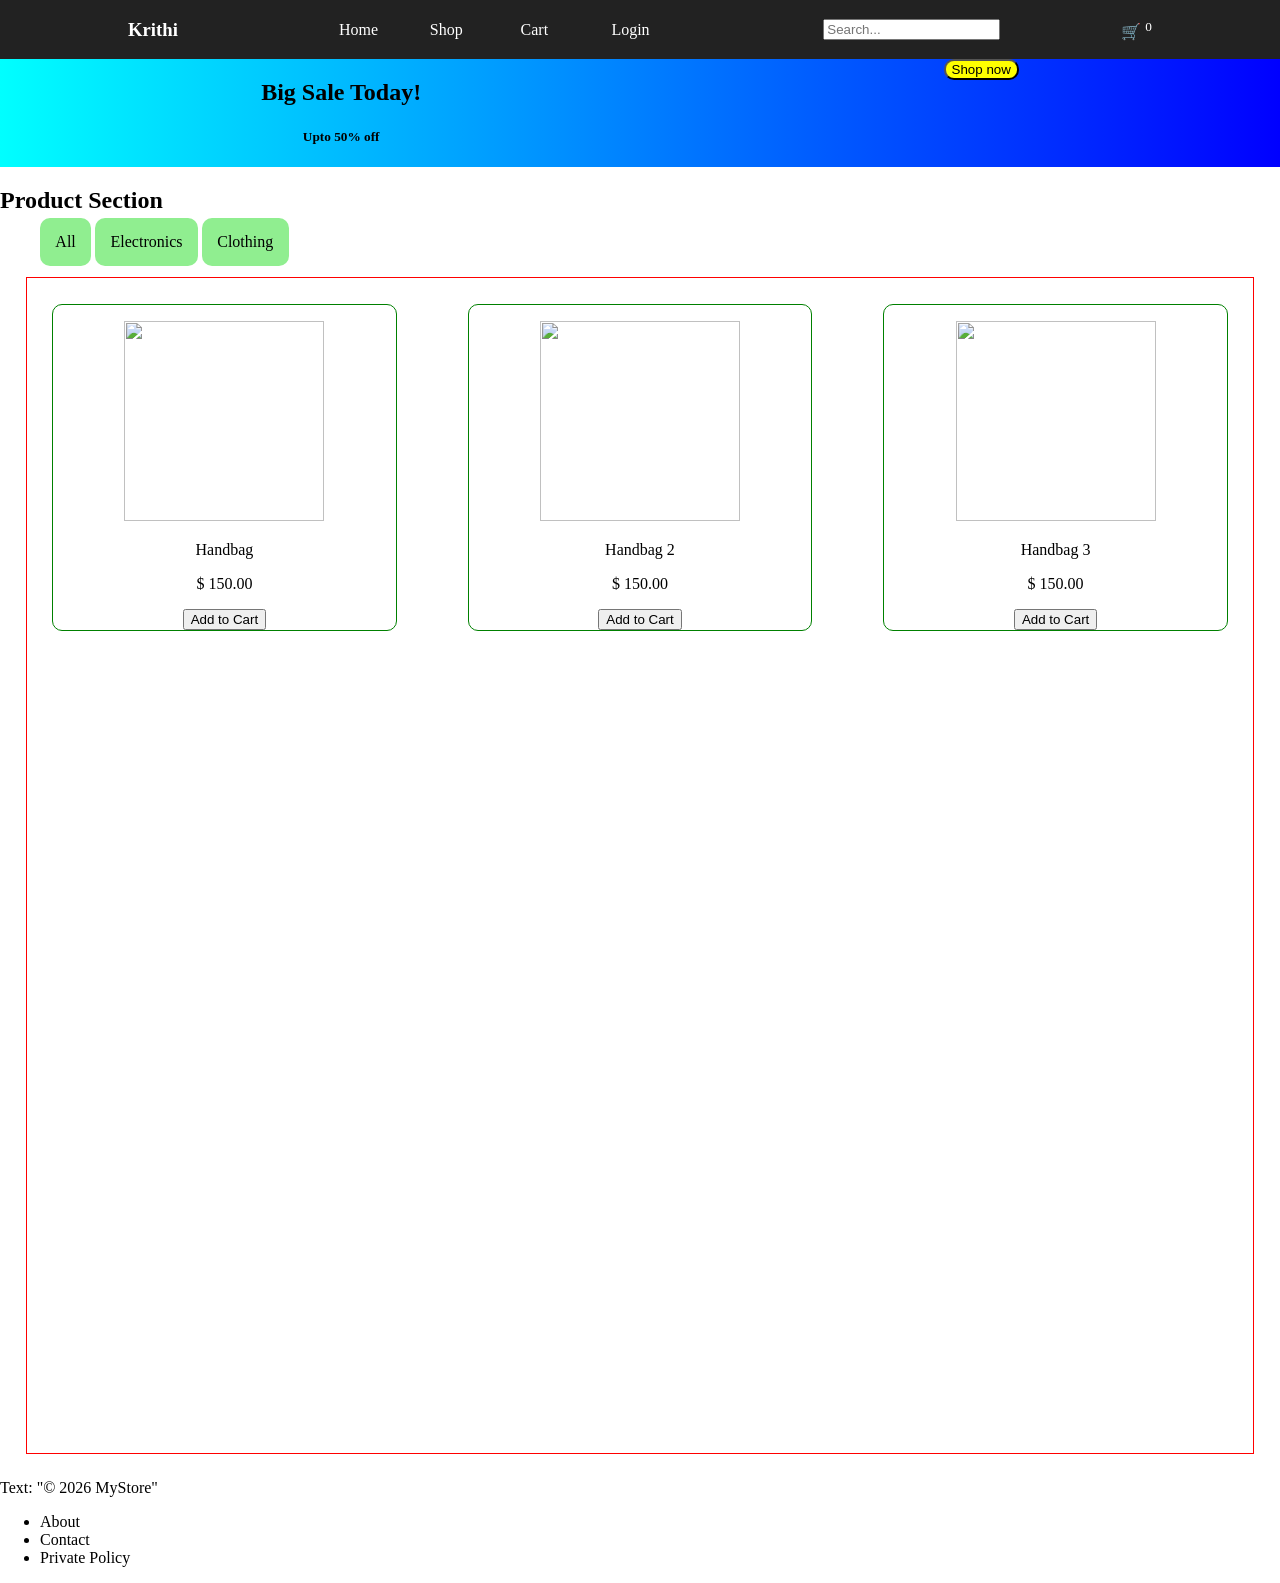
==== index.html @ b483f403 "Initial Commit" ====
<!DOCTYPE html>
<html lang="en-US">
  <head>
    <title>Krithi Home Page</title>
    <meta charset="utf-8" />
    <meta name="viewport" content="width=device-width,initial-scale=1.0" />
    <link rel="stylesheet" type="text/css" href="index.css" />
    <style>
      body {
        margin: 0;
        padding: 0;
        box-sizing: border-box;
      }

      .homepage_header {
        width: 100%;
        background-color: #222;
        color: white;
        position: sticky;
      }
      .homepage_header_nav {
        display: flex;
        justify-content: space-between;
        align-items: center;
        width: 80%;
        margin: auto;
      }
      .homepage_header_ul {
        display: flex;
        justify-content: space-between;
        flex: 0.5;
      }
      .homepage_header_ul li {
        list-style-type: none;
        display: inline-block;
        flex: 2;
      }
      #cart_icon {
        cursor: pointer;
      }
      .banner {
        width: 100%;
        background-image: linear-gradient(to right, cyan, blue);
        display: flex;
        justify-content: space-around;
        align-content: center;
      }

      .banner_div {
        text-align: center;
      }
      #banner_button {
        cursor: pointer;
        background-color: yellow;
        border-radius: 10px;
      }
      #banner_button:hover {
        background-color: darkorange;
      }
      #product_container {
        display: grid;
        grid-template-columns: 1fr 1fr 1fr;
        grid-template-rows: 1fr 1fr 1fr;
        grid-auto-rows: 1fr;
        grid-auto-flow: row;
        grid-gap: 20px;
        margin: 2vw;
        border: 1px solid red;
      }
      .product_item {
        border-radius: 10px;
        border: 1px solid green;
        text-align: center;
        cursor: pointer;
        margin: 2vw;
      }
      .add_to_cart {
        cursor: pointer;
      }

      #filter_line li {
        display: inline;
        background-color: lightgreen;
        padding: 1.2vw;
        border-radius: 10px;
        cursor: pointer;
      }
    </style>
  </head>
  <body>
    <!--Header Section-->
    <header class="homepage_header">
      <nav class="homepage_header_nav">
        <h3>Krithi</h3>
        <ul class="homepage_header_ul">
          <li>Home</li>
          <li>Shop</li>
          <li>Cart</li>
          <li>Login</li>
        </ul>
        <input type="search" id="search_item" placeholder="Search..." />
        <p id="cart_icon">&#128722; <sup id="cart_count"></sup></p>
      </nav>
    </header>
    <!--Banner Section-->
    <section class="banner">
      <div class="banner_div">
        <h2 id="banner_heading">Big Sale Today!</h2>
        <h5 id="banner_subtext">Upto 50% off</h5>
      </div>
      <a href="#product_section"
        ><button id="banner_button">Shop now</button></a
      >
    </section>
    <!--product Section-->
    <section id="product_section">
      <h2>Product Section</h2>
      <!--Filter-->
      <section id="filter_container">
        <ul id="filter_line">
          <li>All</li>
          <li>Electronics</li>
          <li>Clothing</li>
        </ul>
      </section>
      <div id="product_container"></div>
    </section>
    <!--Footer Section-->
    <footer>
      <p>Text: "© 2026 MyStore"</p>
      <ul class="footer_ul">
        <li>About</li>
        <li>Contact</li>
        <li>Private Policy</li>
      </ul>
    </footer>
    <script src="index.js" type="module"></script>
  </body>
</html>
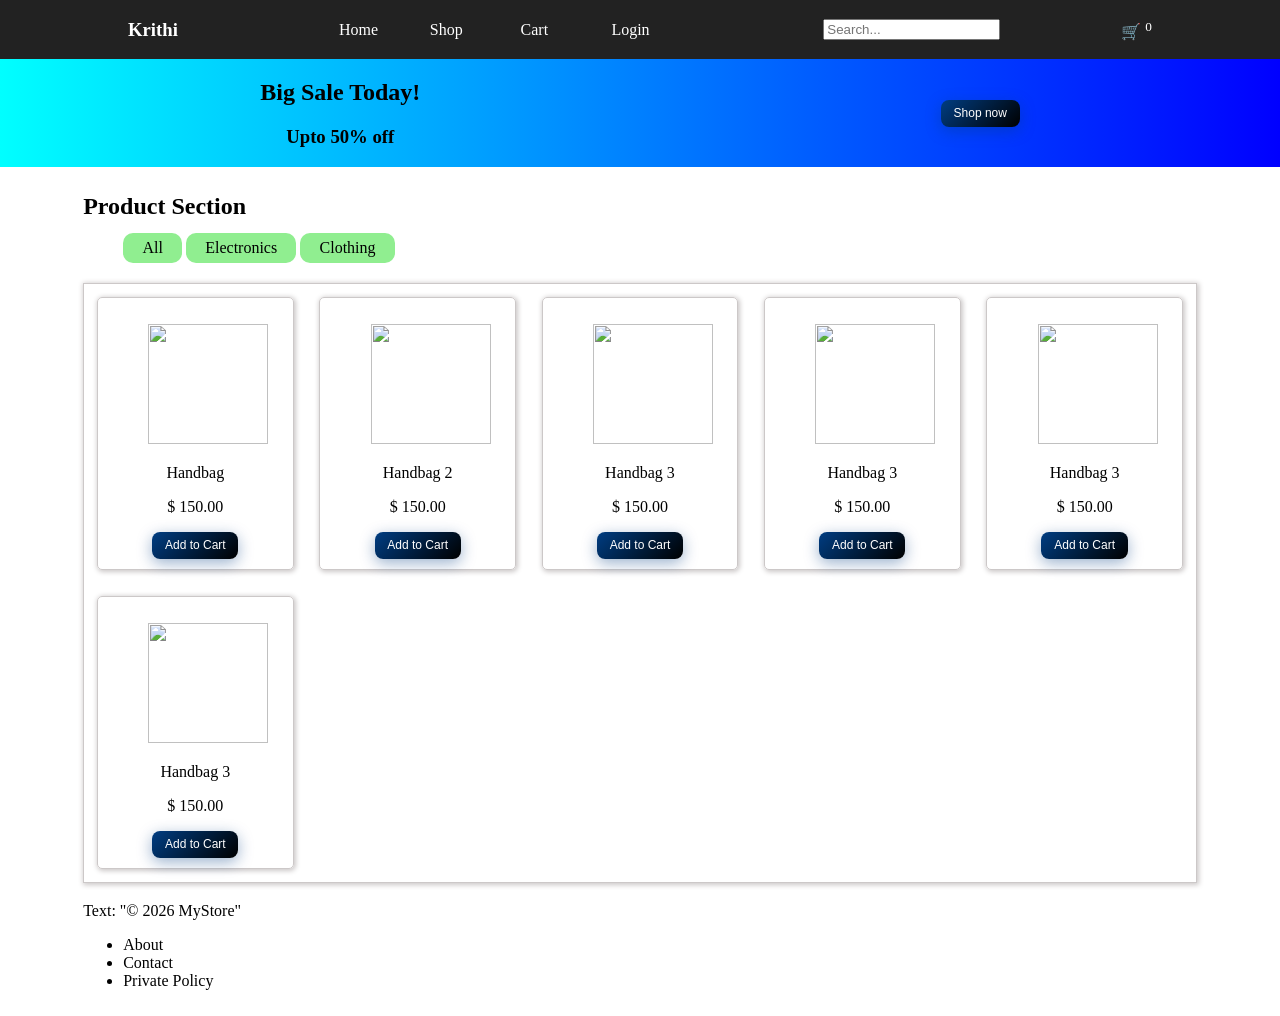
==== commit 0cadf560: "added Product details page and base url" ====
--- a/index.html
+++ b/index.html
@@ -1,91 +1,10 @@
-<!DOCTYPE html>
+<!doctype html>
 <html lang="en-US">
   <head>
     <title>Krithi Home Page</title>
     <meta charset="utf-8" />
     <meta name="viewport" content="width=device-width,initial-scale=1.0" />
-    <link rel="stylesheet" type="text/css" href="index.css" />
-    <style>
-      body {
-        margin: 0;
-        padding: 0;
-        box-sizing: border-box;
-      }
-
-      .homepage_header {
-        width: 100%;
-        background-color: #222;
-        color: white;
-        position: sticky;
-      }
-      .homepage_header_nav {
-        display: flex;
-        justify-content: space-between;
-        align-items: center;
-        width: 80%;
-        margin: auto;
-      }
-      .homepage_header_ul {
-        display: flex;
-        justify-content: space-between;
-        flex: 0.5;
-      }
-      .homepage_header_ul li {
-        list-style-type: none;
-        display: inline-block;
-        flex: 2;
-      }
-      #cart_icon {
-        cursor: pointer;
-      }
-      .banner {
-        width: 100%;
-        background-image: linear-gradient(to right, cyan, blue);
-        display: flex;
-        justify-content: space-around;
-        align-content: center;
-      }
-
-      .banner_div {
-        text-align: center;
-      }
-      #banner_button {
-        cursor: pointer;
-        background-color: yellow;
-        border-radius: 10px;
-      }
-      #banner_button:hover {
-        background-color: darkorange;
-      }
-      #product_container {
-        display: grid;
-        grid-template-columns: 1fr 1fr 1fr;
-        grid-template-rows: 1fr 1fr 1fr;
-        grid-auto-rows: 1fr;
-        grid-auto-flow: row;
-        grid-gap: 20px;
-        margin: 2vw;
-        border: 1px solid red;
-      }
-      .product_item {
-        border-radius: 10px;
-        border: 1px solid green;
-        text-align: center;
-        cursor: pointer;
-        margin: 2vw;
-      }
-      .add_to_cart {
-        cursor: pointer;
-      }
-
-      #filter_line li {
-        display: inline;
-        background-color: lightgreen;
-        padding: 1.2vw;
-        border-radius: 10px;
-        cursor: pointer;
-      }
-    </style>
+    <link rel="stylesheet" type="text/css" href="/Styles/index.css" />
   </head>
   <body>
     <!--Header Section-->
@@ -96,7 +15,8 @@
           <li>Home</li>
           <li>Shop</li>
           <li>Cart</li>
-          <li>Login</li>
+          <li id="login">Login</li>
+          <li id='logout'>Logout</li>
         </ul>
         <input type="search" id="search_item" placeholder="Search..." />
         <p id="cart_icon">&#128722; <sup id="cart_count"></sup></p>
@@ -105,35 +25,38 @@
     <!--Banner Section-->
     <section class="banner">
       <div class="banner_div">
-        <h2 id="banner_heading">Big Sale Today!</h2>
-        <h5 id="banner_subtext">Upto 50% off</h5>
+        <h1 id="banner_heading">Big Sale Today!</h1>
+        <h3 id="banner_subtext">Upto 50% off</h3>
       </div>
       <a href="#product_section"
-        ><button id="banner_button">Shop now</button></a
+        ><input type="button" class="banner_button" value="Shop now"></a
       >
     </section>
-    <!--product Section-->
-    <section id="product_section">
-      <h2>Product Section</h2>
-      <!--Filter-->
-      <section id="filter_container">
-        <ul id="filter_line">
-          <li>All</li>
-          <li>Electronics</li>
-          <li>Clothing</li>
+    <!-- Body Section -->
+    <div style="margin: 2vw 5vw">
+      <!--product Section-->
+      <section id="product_section">
+        <h2>Product Section</h2>
+        <!--Filter-->
+        <section id="filter_container">
+          <ul id="filter_line">
+            <li>All</li>
+            <li>Electronics</li>
+            <li>Clothing</li>
+          </ul>
+        </section>
+        <div id="product_container"></div>
+      </section>
+      <!--Footer Section-->
+      <footer id="footer">
+        <p>Text: "© 2026 MyStore"</p>
+        <ul class="footer_ul">
+          <li>About</li>
+          <li>Contact</li>
+          <li>Private Policy</li>
         </ul>
-      </section>
-      <div id="product_container"></div>
-    </section>
-    <!--Footer Section-->
-    <footer>
-      <p>Text: "© 2026 MyStore"</p>
-      <ul class="footer_ul">
-        <li>About</li>
-        <li>Contact</li>
-        <li>Private Policy</li>
-      </ul>
-    </footer>
+      </footer>
+    </div>
     <script src="index.js" type="module"></script>
   </body>
 </html>
--- a/Styles/index.css
+++ b/Styles/index.css
@@ -0,0 +1,99 @@
+body {
+  margin: 0;
+  padding: 0;
+  box-sizing: border-box;
+  overflow-x: hidden;
+}
+
+.homepage_header {
+  width: 100%;
+  background-color: #222;
+  color: white;
+  position: sticky;
+  top: 0;
+}
+.homepage_header_nav {
+  display: flex;
+  justify-content: space-between;
+  align-items: center;
+  width: 80%;
+  margin: auto;
+}
+.homepage_header_ul {
+  display: flex;
+  justify-content: space-between;
+  flex: 0.5;
+}
+.homepage_header_ul li {
+  list-style-type: none;
+  display: inline-block;
+  flex: 2;
+  cursor: pointer;
+}
+#cart_icon {
+  cursor: pointer;
+}
+
+.banner {
+  width: 100%;
+  background-image: linear-gradient(to right, cyan, blue);
+  display: flex;
+  justify-content: space-around;
+  align-items: center;
+}
+
+.banner_div {
+  text-align: center;
+}
+
+/* Modern gradient button - Primary */
+.banner_button {
+  background: linear-gradient(135deg, #003d82 0%, #000000 100%);
+  color: white;
+  border: none;
+  padding: 0.5vw 1vw;
+  border-radius: 8px;
+  font-size: 12px;
+  cursor: pointer;
+  transition: all 0.3s ease;
+  box-shadow: 0 4px 15px rgba(0, 61, 130, 0.4);
+}
+
+.banner_button:hover {
+  background: linear-gradient(135deg, #000000 0%, #003d82 100%);
+  box-shadow: 0 6px 20px rgba(0, 61, 130, 0.6);
+  transform: translateY(-2px);
+}
+
+#product_container {
+  display: grid;
+  grid-template-columns: repeat(5, minmax(0, 0.2fr));
+  grid-auto-rows: 1fr;
+  grid-auto-flow: row;
+  justify-content: space-between;
+  border: 1px solid rgb(204, 200, 200);
+  box-shadow: 1px 1px 5px 1px rgb(204, 200, 200);
+  margin-top: 2vw;
+}
+.product_item {
+  border-radius: 5px;
+  border: 1px solid rgb(204, 200, 200);
+  box-shadow: 1px 1px 5px 1px rgb(204, 200, 200);
+  text-align: center;
+  cursor: pointer;
+  margin: 1vw;
+  padding: 0.8vw;
+}
+
+#filter_line li {
+  display: inline;
+  background-color: lightgreen;
+  padding: 0.5vw 1.5vw;
+  border-radius: 10px;
+  cursor: pointer;
+}
+
+#product_section,
+#footer {
+  margin: 1.5vw;
+}
